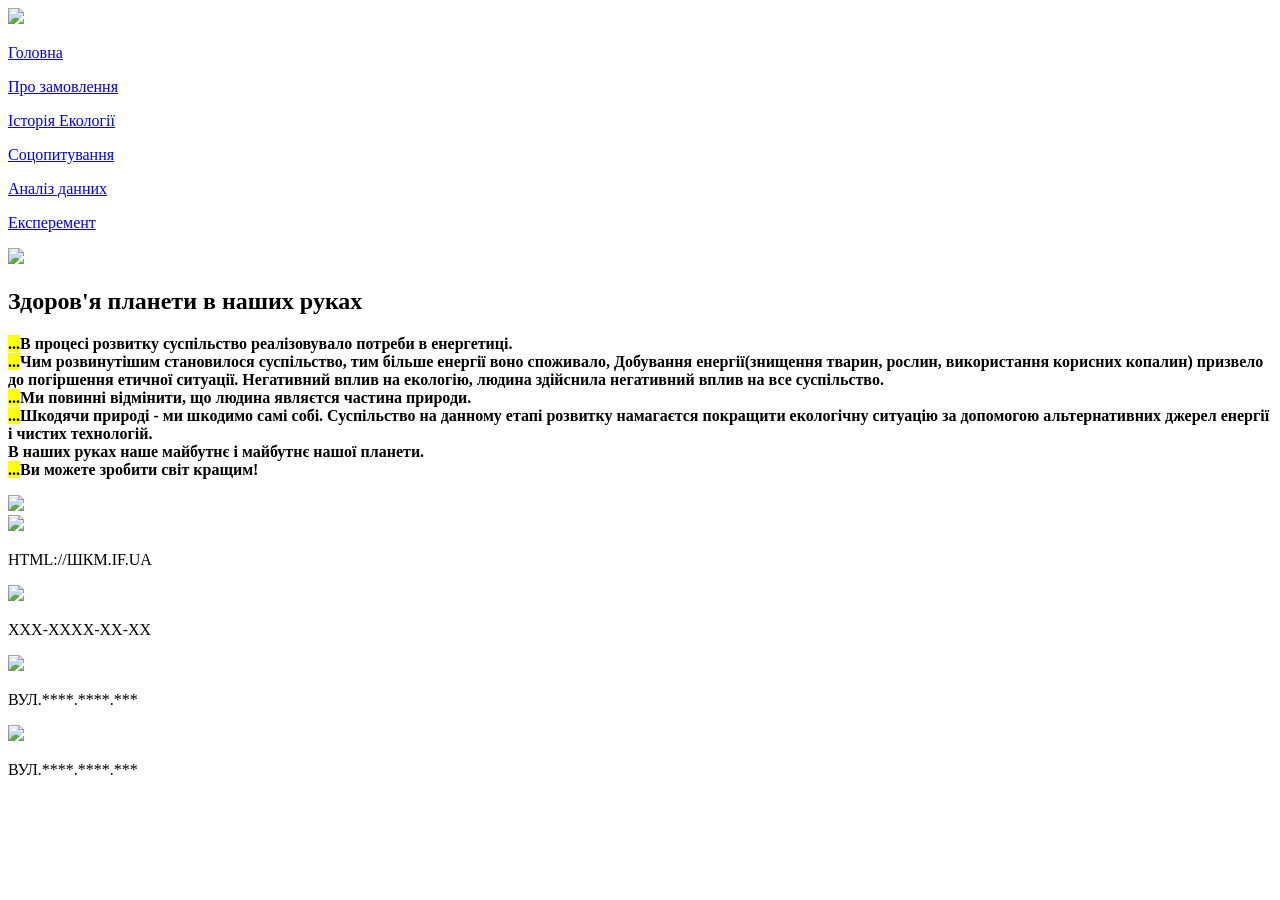
==== ♦♣♠♥ 2.html @ 9357c2bb "Add files via upload" ====
<!DOCTYPE html>
<html>
	<head>
		<meta charset="utf-8">
		<title></title>
		<link rel="stylesheet" href="css/style 2.css">
	</head>
	<body>
		<div class="box">
<!-- Шапка сайту з навігацією -->
			<header>
				<img class="hkm" src="img/hkm.png">
				<a href="♦♣♠♥ 1.html"><p class="header">Головна</p></a>
				<a class="bghead" href="♦♣♠♥ 2.html"><p class="header">Про замовлення</p></a>
				<a href="♦♣♠♥ 3.html"><p class="header">Історія Екології</p></a>
				<a href="♦♣♠♥ 4.html"><p class="header">Соцопитування</p></a>
				<a href="♦♣♠♥ 5.html"><p class="header">Аналіз данних</p></a>
				<a href="♦♣♠♥ 6.html"><p class="header">Експеремент</p></a>
			</header>
<!-- Пояснюючий блок -->
			<nav class="ECO">
				<img class="peizahz" src="img/eco_peizahz.jpg">
			</nav>
<!-- Інфо блок 1 -->
			<div class="heal">
				<h2 class="healthy">Здоров'я планети в наших руках</h2>
				<b><p class="healthy-text"><mark>...</mark>В процесі розвитку суспільство реалізовувало потреби в енергетиці.<br><mark>...</mark>Чим розвинутішим становилося суспільство, тим більше енергії воно споживало, Добування енергії(знищення тварин, рослин, використання корисних копалин) призвело до погіршення етичної ситуації. Негативний вплив на екологію, людина здійснила негативний вплив на все суспільство.<br><mark>...</mark>Ми повинні відмінити, що людина являєтся частина природи.<br><mark>...</mark>Шкодячи природі - ми шкодимо самі собі. Суспільство на данному етапі розвитку намагаєтся покращити екологічну ситуацію за допомогою альтернативних джерел енергії і чистих технологій.<br>	В наших руках наше майбутнє і майбутнє нашої планети.<br><mark>...</mark>Ви можете зробити світ кращим!</p></b>
			</div>
<!-- Інфо блок 2 -->
			<div class="info-2">
				<img class="p3" src="img/3planet.png">
			</div>
<!-- Контакти -->
			<div class="contact">
				<div class="cont">
					<img class="cont_img" src="img/earth.png">
					<p class="cont_p">HTML://ШКМ.IF.UA</p>
				</div>
				<div class="cont">
					<img class="cont_img" src="img/telefon.png">
					<p class="cont_p">XXX-XXXX-XX-XX</p>
				</div>
				<div class="cont">
					<img class="cont_img" src="img/misce.png">
					<p class="cont_p">ВУЛ.****.****.***</p>
				</div>
				<div class="cont">
					<img class="cont_img" src="img/misce.png">
					<p class="cont_p">ВУЛ.****.****.***</p>
				</div>
			</div>
		</div>
	</body>
</html>
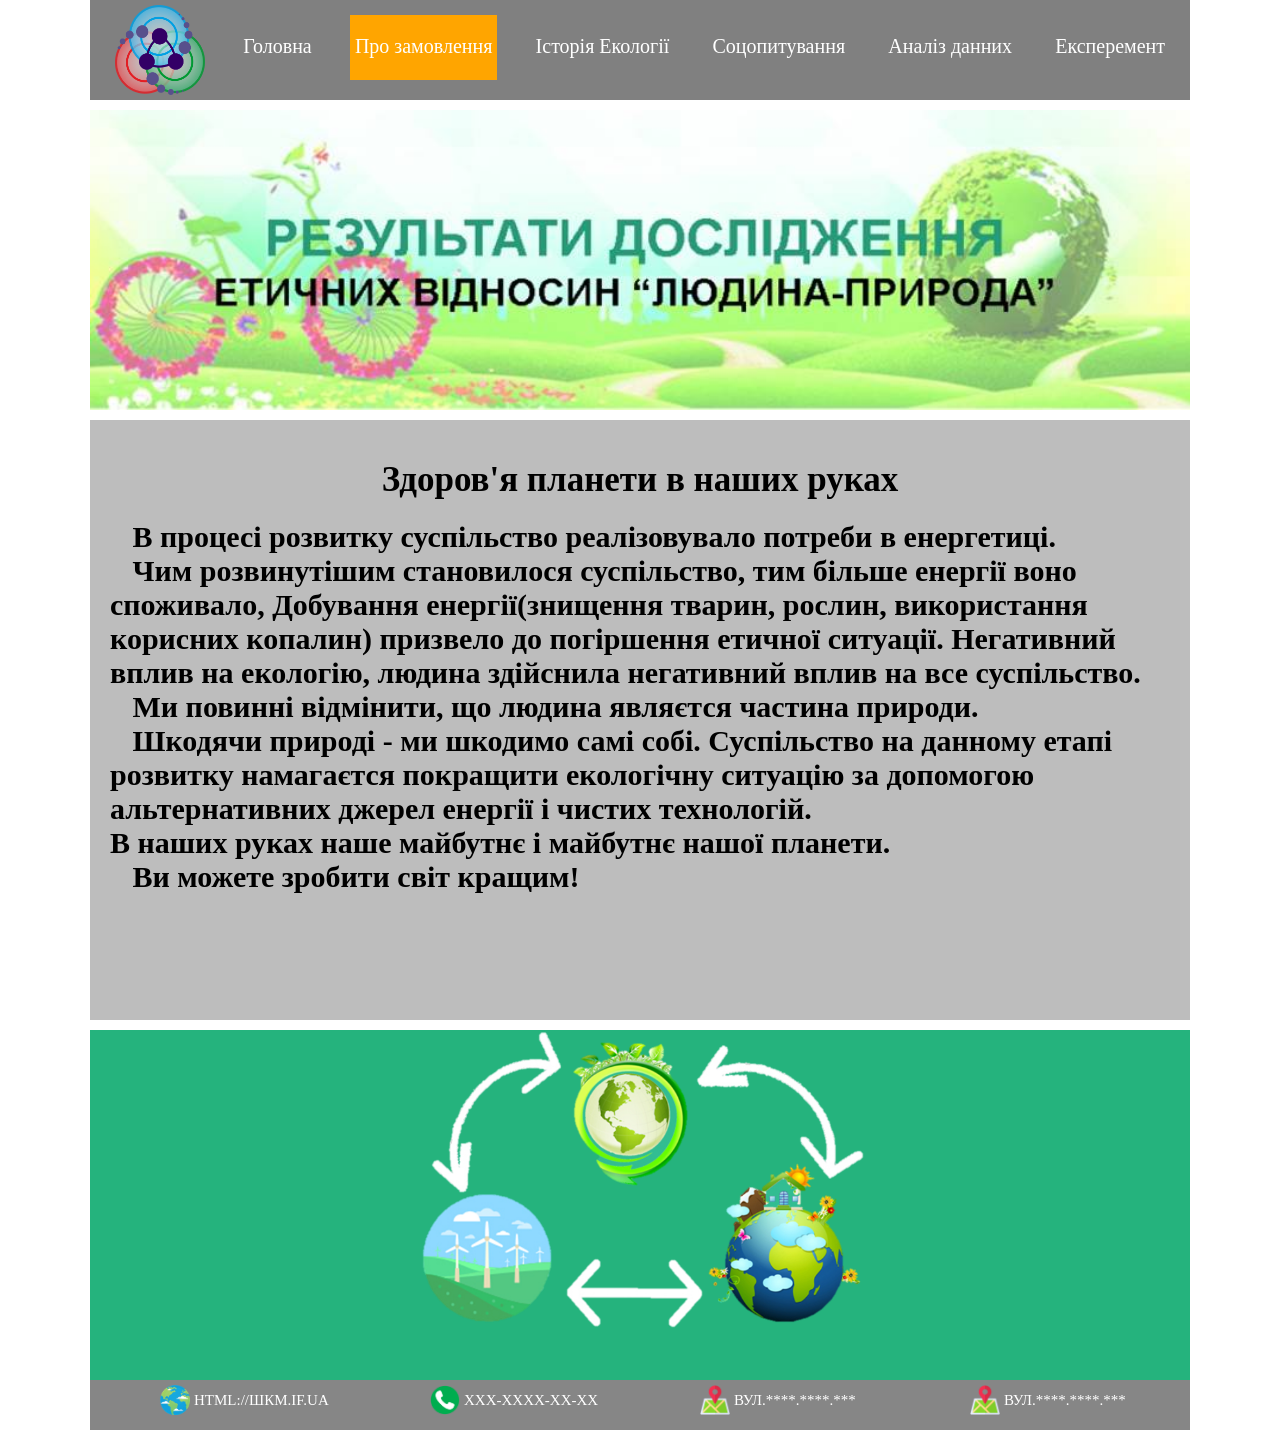
==== commit cb67095d: "Add files via upload" ====
--- a/♦♣♠♥ 2.html
+++ b/♦♣♠♥ 2.html
@@ -3,14 +3,14 @@
 	<head>
 		<meta charset="utf-8">
 		<title></title>
-		<link rel="stylesheet" href="css/style 2.css">
+		<link rel="stylesheet" href="style 2.css">
 	</head>
 	<body>
 		<div class="box">
 <!-- Шапка сайту з навігацією -->
 			<header>
-				<img class="hkm" src="img/hkm.png">
-				<a href="♦♣♠♥ 1.html"><p class="header">Головна</p></a>
+				<img class="hkm" src="hkm.png">
+				<a href="index.html"><p class="header">Головна</p></a>
 				<a class="bghead" href="♦♣♠♥ 2.html"><p class="header">Про замовлення</p></a>
 				<a href="♦♣♠♥ 3.html"><p class="header">Історія Екології</p></a>
 				<a href="♦♣♠♥ 4.html"><p class="header">Соцопитування</p></a>
@@ -19,7 +19,7 @@
 			</header>
 <!-- Пояснюючий блок -->
 			<nav class="ECO">
-				<img class="peizahz" src="img/eco_peizahz.jpg">
+				<img class="peizahz" src="eco_peizahz.jpg">
 			</nav>
 <!-- Інфо блок 1 -->
 			<div class="heal">
@@ -28,24 +28,24 @@
 			</div>
 <!-- Інфо блок 2 -->
 			<div class="info-2">
-				<img class="p3" src="img/3planet.png">
+				<img class="p3" src="3planet.png">
 			</div>
 <!-- Контакти -->
 			<div class="contact">
 				<div class="cont">
-					<img class="cont_img" src="img/earth.png">
+					<img class="cont_img" src="earth.png">
 					<p class="cont_p">HTML://ШКМ.IF.UA</p>
 				</div>
 				<div class="cont">
-					<img class="cont_img" src="img/telefon.png">
+					<img class="cont_img" src="telefon.png">
 					<p class="cont_p">XXX-XXXX-XX-XX</p>
 				</div>
 				<div class="cont">
-					<img class="cont_img" src="img/misce.png">
+					<img class="cont_img" src="misce.png">
 					<p class="cont_p">ВУЛ.****.****.***</p>
 				</div>
 				<div class="cont">
-					<img class="cont_img" src="img/misce.png">
+					<img class="cont_img" src="misce.png">
 					<p class="cont_p">ВУЛ.****.****.***</p>
 				</div>
 			</div>
--- a/style 2.css
+++ b/style 2.css
@@ -0,0 +1,248 @@
+* {
+	padding: 0px;
+	margin: 0px;
+	box-sizing: border-box;
+}
+.box {
+	width: 1100px;
+	margin: 0 auto;
+}
+header {
+	height: 100px;
+	width: 100%;
+	background: grey;
+	display: flex;
+	margin-bottom: 10px;
+	color: white;
+	justify-content: space-between;
+	padding-right: 20px;
+}
+.bghead {
+	background: orange;
+}
+.aga {
+	display: flex;
+	flex-wrap: wrap;
+	height: 10px;
+	justify-content: space-between;
+}
+a {
+	text-decoration: none;
+	color: white;
+	font-size: 20px;
+	margin-top: 15px;
+	margin-bottom: 20px;
+	padding-left: 5px;
+	padding-right: 5px;
+}
+.soc-experement {
+	width: 100%;
+}
+.soc-ex {
+	margin-left: 400px;
+}
+.soc-ex1 {
+	color: black;
+	margin-left: -50px;
+}
+.soc-ex2 {
+	font-size: 15px;
+}
+.soc-experement2 {
+	background: grey;
+}
+.do-pisla {
+	display: flex;
+	justify-content: space-between;
+	flex-wrap: wrap;
+}
+.do {
+	position: relative;
+	top: -18px;
+}
+.doh {
+	position: relative;
+	bottom: -36px;
+}
+.pisla {
+	position: relative;
+	top: -18px;
+}
+.pislah {
+	position: relative;
+	bottom: -36px;
+}
+.hkm {
+	width: 90px;
+	height: 90px;
+	margin-left: 25px;
+	margin-top: 5px;
+}
+.header {
+	margin-top: 20px;
+}
+nav {
+	width: 100%;
+	height: 220px;
+	background: #BDBDBD;
+	display: flex;
+	margin-bottom: 10px;
+}
+.ECO {
+	height: 300px;
+}
+.peizahz {
+	width: 100%;
+	height: 100%;
+}
+.nav {
+	width: 450px;
+	padding-top: 40px;
+}
+.nav_text {
+	font-size: 20px;
+}
+.eco {
+	height: 200px;
+	margin-left: 100px;
+	margin-top: 10px;
+}
+.heal {
+	height: 600px;
+	width: 100%;
+	background: #BDBDBD;
+	margin-bottom: 10px;
+	padding-top: 40px;
+	padding-left: 20px;
+	padding-right: 20px;
+}
+.healthy {
+	color: black;
+	font-size: 35px;
+	margin-top: 0px;
+}
+.healthy-text {
+	color: black;
+	font-size: 30px;
+	text-align: left;
+	margin-top: 20px;
+}
+.info {
+	height: 220px;
+	width: 100%;
+	background: #BDBDBD;
+	display: flex;
+	padding-left: 6.5%;
+	margin-bottom: 10px;
+}
+.img_group_1 {
+	width: 80px;
+	height: 80px;
+	margin-left: 60px;
+}
+.etika {
+	width: 200px;
+	height: 200px;
+	margin: 10px;
+	background: lightblue;
+	margin-right: 50px;
+}
+p {
+	text-align: center;
+}
+.iframe {
+	background: grey;
+	width: 100%;
+	height: 1400px;
+	padding-left: 20%;
+}
+.iframe2 {}
+.meta {
+	width: 200px;
+	height: 200px;
+	margin: 10px;
+	background: lightblue;
+}
+.meta-text {
+	text-align: left;
+	margin-left: 5px;
+}
+mark {
+	color: transparent;
+	background: transparent;
+}
+h2 {
+	color: #37C529;
+	text-align: center;
+	font-family: Geneva;
+}
+h3 {
+	width: 200px;
+	height: 36px;
+	background: grey;
+	color: white;
+	font-size: 20px;
+	text-align: center;
+	padding-top: 5px;
+	z-index: 2;
+}
+h5 {
+	width: 100%;
+	height: 40px;
+	font-size: 20px;
+	background: #58B451;
+	padding-top: 10px;
+	color: white;
+}
+.info-2 {
+	width: 100%;
+	height: 350px;
+	background: #25B37D;
+	padding-left: 30%;
+}
+.p3 {
+	height: 300px;
+}
+.info_2 {
+	width: 100%;
+	height: 220px;
+	background: #25B37D;
+	display: flex;
+	padding-left: 80px;
+}
+.fon {
+	width: 200px;
+	height: 200px;
+	background: lightgrey;
+	margin-right: 60px;
+	margin-top: 10px;
+}
+.img_group_2 {
+	width: 125px;
+	margin: 35px;
+	margin-top: 20px;
+	margin-bottom: 20px;
+}
+.contact {
+	height: 50px;
+	width: 100%;
+	background: #868686;
+	clear: both;
+	display: flex;
+	color: white;
+}
+.cont {
+	margin-left: 70px;
+	display: flex;
+	margin-top: 5px;
+	width: 200px;
+}
+.cont_img {
+	width: 30px;
+	height: 30px;
+}
+.cont_p {
+	margin-top: 7px;
+	margin-left: 4px;
+	font-size: 15px;
+}
